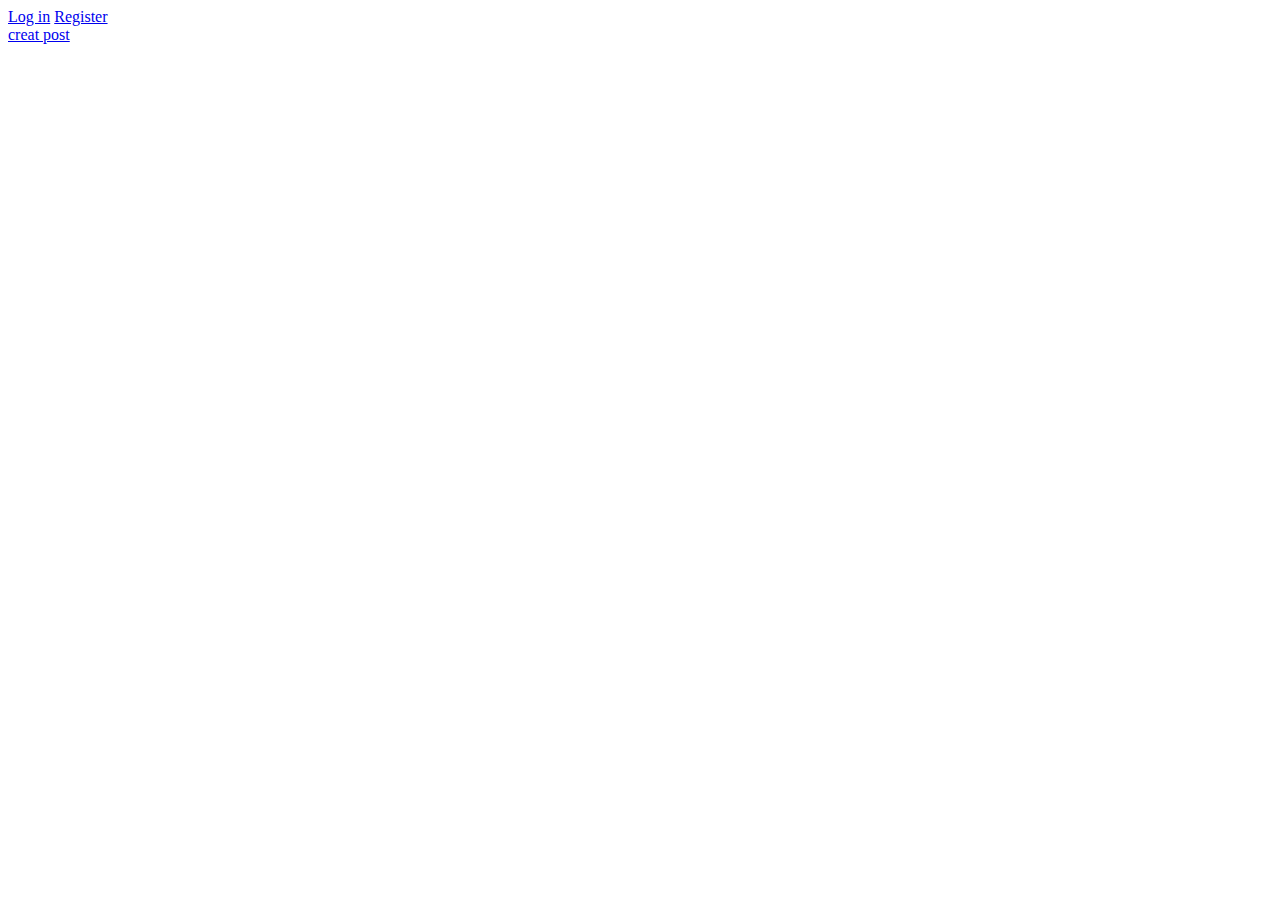
==== index.html @ 512afad1 "Add files via upload" ====
<!DOCTYPE html>
<html lang="en">

<head>
    <meta charset="UTF-8">
    <meta name="viewport" content="width=device-width, initial-scale=1.0">
    <meta http-equiv="X-UA-Compatible" content="ie=edge">

    <script type="module" src="./index.js"></script>
    <link rel="stylesheet" href="./style.css">

    <title>Blog</title>
</head>

<body>

    <header>
        <a href="./login.html">Log in</a>
        <a href="./register.html">Register</a>
    </header>



    <div>
        <a href="./post.html">creat post</a>
        <ul id="list">
            <!-- <li><a href="">proba</a></li> -->
        </ul>
    </div>



</body>

</html>
---- style.css ----
h1 {
    color: red;
}
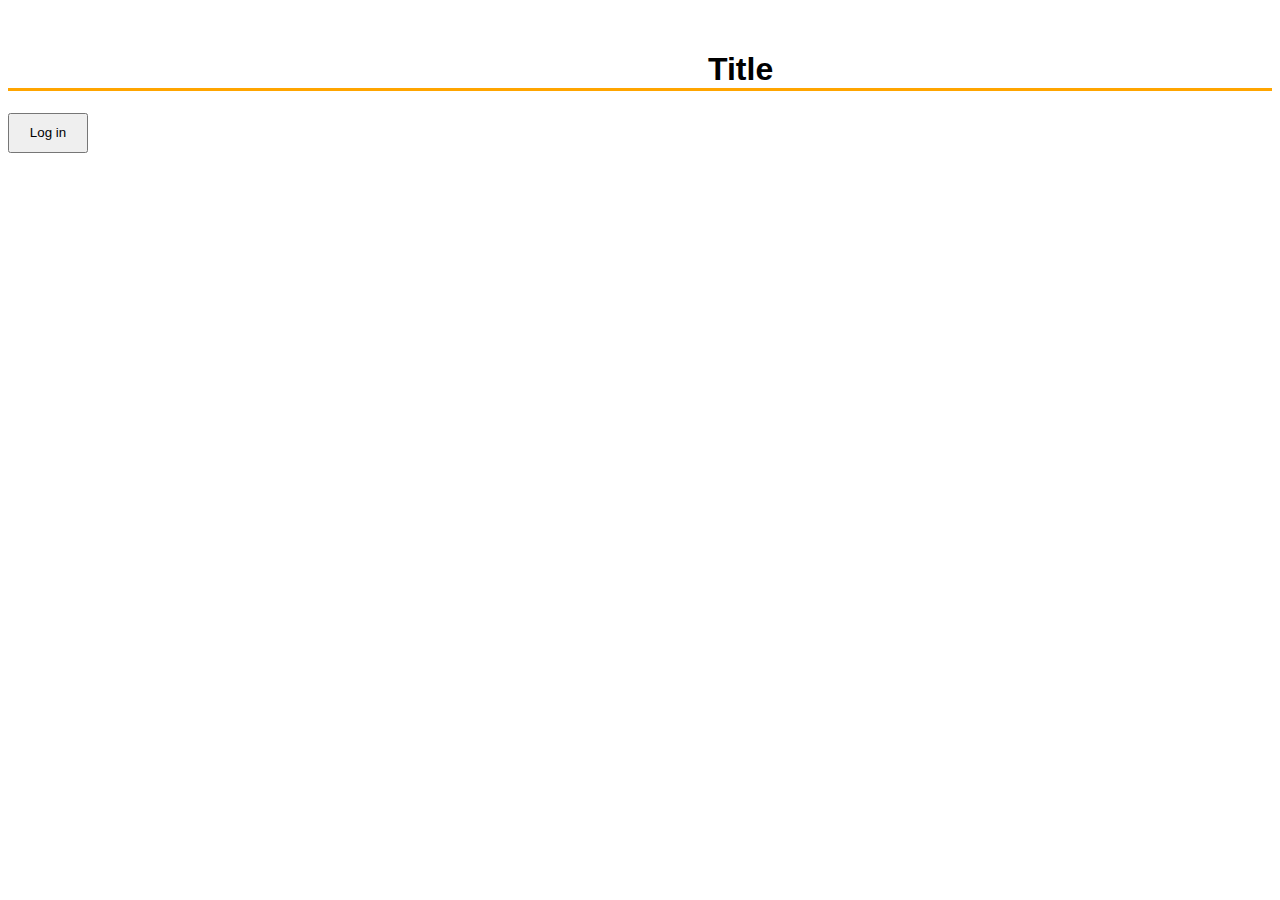
==== commit 4d6b1cc7: "Update index.html" ====
--- a/index.html
+++ b/index.html
@@ -15,21 +15,34 @@
 <body>
 
     <header>
-        <a href="./login.html">Log in</a>
-        <a href="./register.html">Register</a>
+        <h1 id="title"><strong>Title</strong></h1>
     </header>
 
+    <div>
+        <input type="submit" id="log-in" value="Log in" hidden>
+        <!-- <a id="log" href="./login.html">Log in</a> -->
+    </div>
+
+    <p>
+        <input type="button" class="logOut" value="log out" hidden>
+    </p>
+
+    <a href="./index.html" id="back-main" hidden>back</a>
 
 
-    <div>
-        <a href="./post.html">creat post</a>
+    <div class="div-post">
+        <a href="./post.html" id="creat-post" hidden>creat post</a>
         <ul id="list">
             <!-- <li><a href="">proba</a></li> -->
         </ul>
     </div>
 
+    <footer>
+
+    </footer>
+
 
 
 </body>
 
-</html>+</html>
--- a/style.css
+++ b/style.css
@@ -1,3 +1,116 @@
-h1 {
-    color: red;
-}+#title {
+    font-family: 'Lucida Sans', 'Lucida Sans Regular', 'Lucida Grande', 'Lucida Sans Unicode', Geneva, Verdana, sans-serif;
+    padding-left: 700px;
+    padding-top: 30px;
+    border-bottom: orange;
+    border-bottom-style: solid;
+}
+
+#log-in {
+    width: 80px;
+    height: 40px;
+}
+
+.logOut {
+    width: 80px;
+    height: 40px;
+}
+
+#back-login {
+    padding-left: 280px;
+    text-decoration: none;
+}
+
+#registernow {
+    margin-left: 120px;
+    text-decoration: none;
+}
+
+#login-body {
+    background-color: whitesmoke;
+}
+
+.login-form {
+    margin-top: 120px;
+    margin-left: 700px;
+    margin-right: 840px;
+    padding-top: 20px;
+    padding-left: 20px;
+    padding-bottom: 20px;
+    background-color: white;
+    border-radius: 10%;
+}
+
+.login {
+    height: 25px;
+    width: 300px;
+}
+
+#login-submit {
+    background-color: blue;
+    color: white;
+    height: 30px;
+    width: 250px;
+    margin-left: 25px;
+    border-radius: 5%;
+}
+
+#register-body {
+    background-color: whitesmoke;
+}
+
+.register-form {
+    margin-top: 120px;
+    margin-left: 700px;
+    margin-right: 840px;
+    padding-top: 20px;
+    padding-left: 20px;
+    padding-bottom: 20px;
+    background-color: white;
+    border-radius: 10%;
+}
+
+.register {
+    height: 25px;
+    width: 300px;
+}
+
+#register-submit {
+    background-color: blue;
+    color: white;
+    height: 30px;
+    width: 250px;
+    margin-left: 25px;
+    border-radius: 5%;
+}
+
+#title-post {
+    width: 350px;
+    height: 40px;
+    margin-top: 50px;
+    margin-left: 700px;
+    font-size: 30px;
+}
+
+#post {
+    margin-left: 350px;
+}
+
+#body {
+    background-color: whitesmoke;
+}
+
+.footer {
+    border-top-style: solid;
+    border-top-color: orange;
+    margin-top: 100px;
+}
+
+#submit-post {
+    margin-left: 840px;
+    width: 80px;
+    height: 40px;
+    color: white;
+    font-size: 20px;
+    background-color: blue;
+}
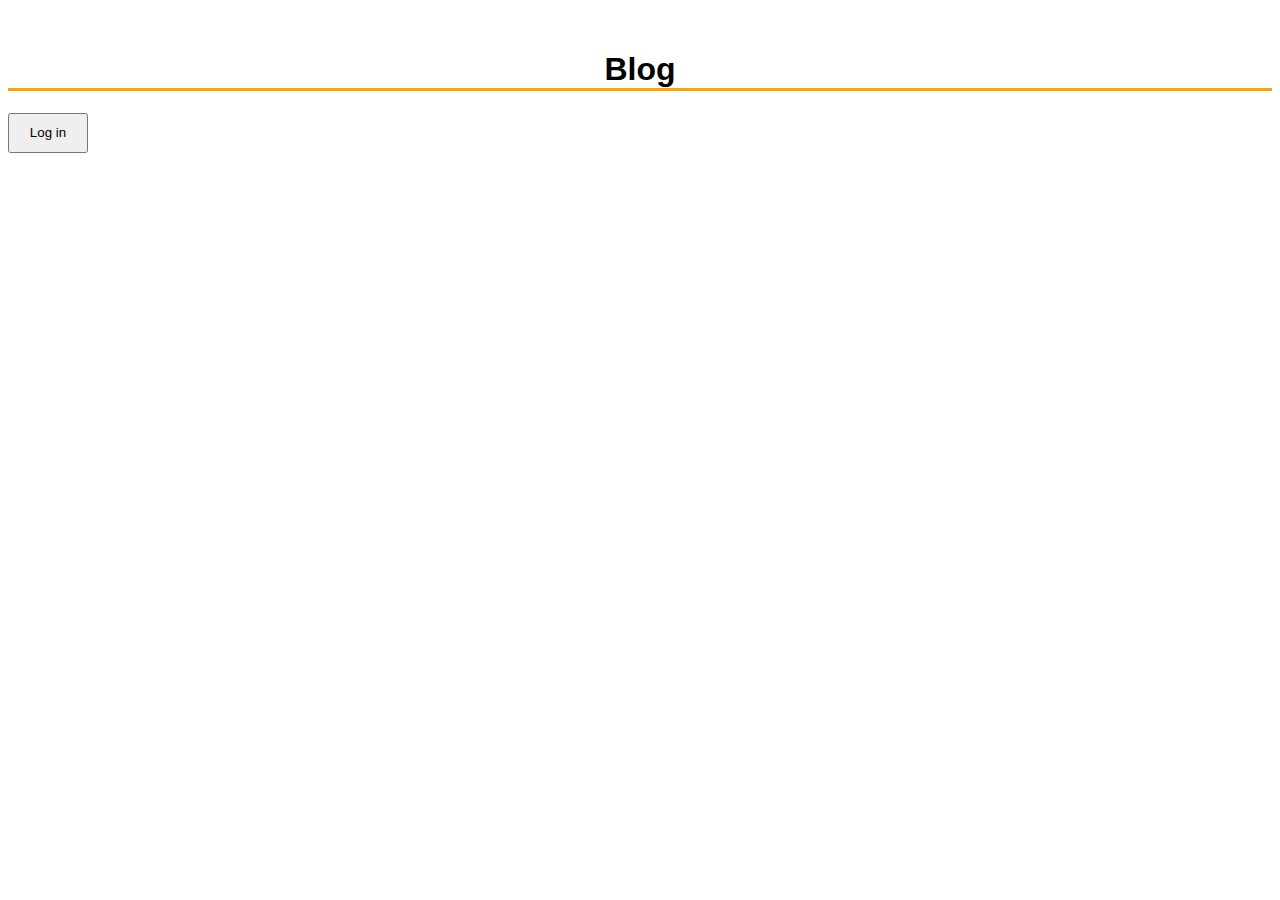
==== commit 26252143: "Update index.html" ====
--- a/index.html
+++ b/index.html
@@ -15,34 +15,44 @@
 <body>
 
     <header>
-        <h1 id="title"><strong>Title</strong></h1>
+        <h1 id="title"><strong>Blog</strong></h1>
     </header>
 
-    <div>
-        <input type="submit" id="log-in" value="Log in" hidden>
-        <!-- <a id="log" href="./login.html">Log in</a> -->
+    <p>
+        <a href="./index.html" id="back-main" hidden>back</a>
+    </p>
+    
+    <div class="log-buttons">
+        <input type="button" id="creat-post" value="Create post" hidden>
+        <input type="submit" id="log-in" value="Log in" hidden>        
+        <input type="button" class="logOut" value="Log out" hidden>
     </div>
 
+
     <p>
-        <input type="button" class="logOut" value="log out" hidden>
+        <input type="button" id="add-comment" value="add comment" hidden>
+    </p>
+    <p>
+        <textarea id="value-comment" rows="5" cols="50" hidden></textarea>
+    </p>
+    <p>
+        <input type="submit" id="submit-comment" value="post" hidden>
     </p>
 
-    <a href="./index.html" id="back-main" hidden>back</a>
+    <div class="div-post">
 
+        <ul id="list">
+        </ul>
+        <div id="single">
 
-    <div class="div-post">
-        <a href="./post.html" id="creat-post" hidden>creat post</a>
-        <ul id="list">
-            <!-- <li><a href="">proba</a></li> -->
-        </ul>
+        </div>
+
     </div>
 
     <footer>
 
     </footer>
 
-
-
 </body>
 
 </html>
--- a/style.css
+++ b/style.css
@@ -1,9 +1,9 @@
 #title {
     font-family: 'Lucida Sans', 'Lucida Sans Regular', 'Lucida Grande', 'Lucida Sans Unicode', Geneva, Verdana, sans-serif;
-    padding-left: 700px;
     padding-top: 30px;
     border-bottom: orange;
     border-bottom-style: solid;
+    text-align: center;
 }
 
 #log-in {
@@ -12,17 +12,18 @@
 }
 
 .logOut {
-    width: 80px;
-    height: 40px;
+    width: 100px;
+    height: 50px;
+    margin-left: 1695px;
 }
 
-#back-login {
-    padding-left: 280px;
+.back {
+    padding-left: 320px;
     text-decoration: none;
 }
 
 #registernow {
-    margin-left: 120px;
+    margin-left: 160px;
     text-decoration: none;
 }
 
@@ -30,10 +31,10 @@
     background-color: whitesmoke;
 }
 
-.login-form {
+.form {
     margin-top: 120px;
-    margin-left: 700px;
-    margin-right: 840px;
+    margin-left: 750px;
+    margin-right: 750px;
     padding-top: 20px;
     padding-left: 20px;
     padding-bottom: 20px;
@@ -43,44 +44,24 @@
 
 .login {
     height: 25px;
-    width: 300px;
-}
-
-#login-submit {
-    background-color: blue;
-    color: white;
-    height: 30px;
-    width: 250px;
-    margin-left: 25px;
-    border-radius: 5%;
+    width: 350px;
 }
 
 #register-body {
     background-color: whitesmoke;
 }
 
-.register-form {
-    margin-top: 120px;
-    margin-left: 700px;
-    margin-right: 840px;
-    padding-top: 20px;
-    padding-left: 20px;
-    padding-bottom: 20px;
-    background-color: white;
-    border-radius: 10%;
+.register {
+    height: 25px;
+    width: 350px;
 }
 
-.register {
-    height: 25px;
-    width: 300px;
-}
-
-#register-submit {
-    background-color: blue;
+.submit-form {
+    background-color: orange;
     color: white;
     height: 30px;
     width: 250px;
-    margin-left: 25px;
+    margin-left: 60px;
     border-radius: 5%;
 }
 
@@ -114,3 +95,57 @@
     font-size: 20px;
     background-color: blue;
 }
+
+#list {
+    display: flex;
+    flex-direction: row;
+    flex-wrap: wrap;
+    justify-content: center;
+    align-content: stretch;
+    align-items: flex-start;
+}
+
+.post-element {
+    width: 200px;
+}
+
+#post-elements {
+    text-decoration: none;
+}
+
+#creat-post {
+    width: 100px;
+    height: 50px;
+}
+
+.single-post {}
+
+#title-single-post {
+    text-align: center;
+    font-size: 45px;
+    font-family: Georgia, 'Times New Roman', Times, serif;
+}
+
+#value-single-post {
+    font-size: 30px;
+    background-color: whitesmoke;
+    height: 100px;
+    text-align: start;
+}
+
+#back-main {
+    text-decoration: none;
+    margin-left: 1850px;
+}
+
+.comments-wrap {
+    margin-top: 150px;
+}
+
+#comm {
+    font-size: 35px;
+}
+
+#comment-value {
+    font-size: 25px;
+}
